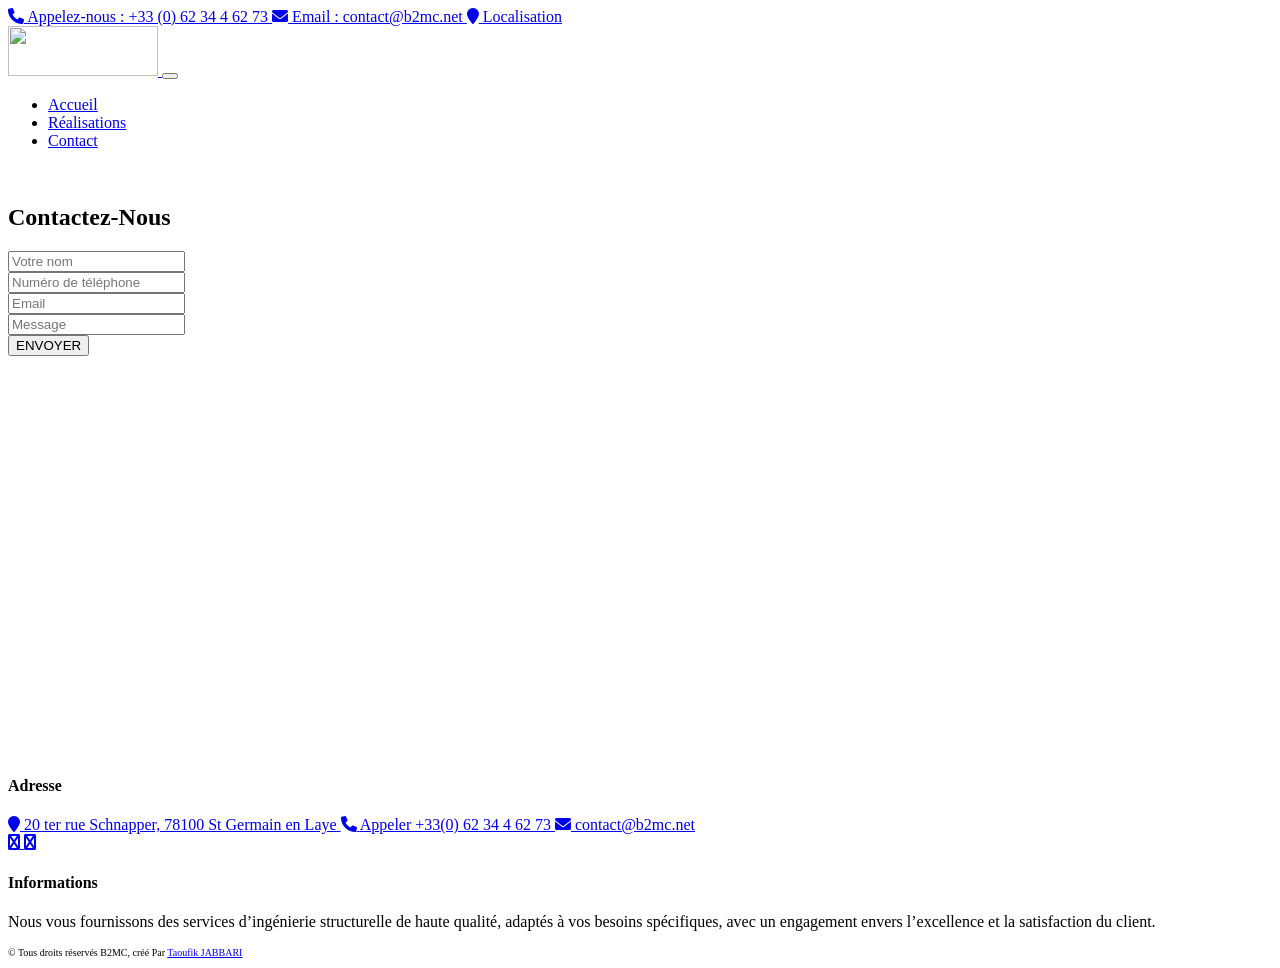
==== contact.html @ aa83cacc "SEO SEO" ====
<!DOCTYPE html>
<html lang="fr">

<head>
  <!-- Basic -->
  <meta charset="utf-8" />
  <meta http-equiv="X-UA-Compatible" content="IE=edge" />
  <!-- Mobile Metas -->
  <meta name="viewport" content="width=device-width, initial-scale=1, shrink-to-fit=no" />
  <!-- Site Metas -->
  <meta name="keywords" content="Contact B2MC, Bureau d'études structures contact, Devis ingénierie structurelle, Contact expert structure Paris, Consultation ingénieur structure" />
  <meta name="description" content="Contactez B2MC pour vos projets d'ingénierie structurelle. Experts en maçonnerie, béton, acier et bois. Devis personnalisé et consultation professionnelle pour vos besoins en construction." />
  <meta name="author" content="B2MC" />
  <meta name="robots" content="index, follow" />
  <meta name="language" content="fr" />
  <meta property="og:title" content="Contact B2MC - Expert en Ingénierie Structurelle" />
  <meta property="og:description" content="Contactez notre équipe d'experts en ingénierie structurelle. Devis et consultation personnalisée pour vos projets." />
  <meta property="og:type" content="website" />
  <meta property="og:locale" content="fr_FR" />
  <link rel="canonical" href="https://www.b2mc.fr/contact" />
  <link rel="shortcut icon" href="images/fevicon.png" type="image/x-icon">

  <title>Contact B2MC | Expert en Ingénierie Structurelle - Devis et Consultation</title>

  <!-- Structured Data -->
  <script type="application/ld+json">
    {
      "@context": "https://schema.org",
      "@type": "ContactPage",
      "name": "Contact B2MC",
      "description": "Page de contact pour B2MC, experts en ingénierie structurelle",
      "url": "https://www.b2mc.fr/contact",
      "mainEntity": {
        "@type": "Organization",
        "name": "B2MC",
        "telephone": "+33623446273",
        "contactType": "customer service"
      }
    }
  </script>

  <!-- bootstrap core css -->
  <link rel="stylesheet" type="text/css" href="css/bootstrap.css" />

  <!-- fonts style -->
  <link href="https://fonts.googleapis.com/css2?family=Roboto:wght@400;500;700;900&display=swap" rel="stylesheet">

  <!--owl slider stylesheet -->
  <link rel="stylesheet" type="text/css"
    href="https://cdnjs.cloudflare.com/ajax/libs/OwlCarousel2/2.3.4/assets/owl.carousel.min.css" />
  <link rel="stylesheet" href="https://cdnjs.cloudflare.com/ajax/libs/font-awesome/6.0.0-beta3/css/all.min.css">

  <!-- font awesome style -->
  <link href="css/font-awesome.min.css" rel="stylesheet" />

  <!-- Custom styles for this template -->
  <link href="css/style.css" rel="stylesheet" />
  <!-- responsive style -->
  <link href="css/responsive.css" rel="stylesheet" />
</head>

<body class="sub_page">

  <!-- Header section -->
  <header class="header_section">
    <div class="header_top">
      <div class="container-fluid ">
        <div class="contact_nav">
          <a href="tel:+33623446273">
            <i class="fa fa-phone" aria-hidden="true"></i>
            <span>
              Appelez-nous : +33 (0) 62 34 4 62 73
            </span>
          </a>
          <a href="mailto:contact@b2mc.net">
            <i class="fa fa-envelope" aria-hidden="true"></i>
            <span>
              Email : contact@b2mc.net
            </span>
          </a>
          <a href="contact.html">
            <i class="fa fa-map-marker" aria-hidden="true"></i>
            <span>
              Localisation
            </span>
          </a>
        </div>
      </div>
    </div>
    <div class="header_bottom">
      <div class="container-fluid">
        <nav class="navbar navbar-expand-lg custom_nav-container">
          <a class="navbar-brand" href="index.html">
            <span>
              <img src="images/logo_a.png" alt="" style="width: 150px;height: 50px;">
            </span>
          </a>

          <button class="navbar-toggler" type="button" data-toggle="collapse" data-target="#navbarSupportedContent"
            aria-controls="navbarSupportedContent" aria-expanded="false" aria-label="Toggle navigation">
            <span class=""> </span>
          </button>

          <div class="collapse navbar-collapse" id="navbarSupportedContent">
            <ul class="navbar-nav">
              <li class="nav-item">
                <a class="nav-link" href="index.html">Accueil</a>
              </li>
              <li class="nav-item">
                <a class="nav-link" href="realisation.html">Réalisations</a>
              </li>
              <li class="nav-item active">
                <a class="nav-link" href="contact.html">Contact<span class="sr-only">(actuel)</span></a>
              </li>
            </ul>
          </div>
        </nav>
      </div>
    </div>
  </header>
  <!-- End header section -->
  <br>
  <!-- contact section -->
  <section class="contact_section">
    <div class="container-fluid">
      <div class="row">
        <div class="col-lg-4 col-md-5 offset-md-1">
          <div class="heading_container">
            <h2>
              Contactez-Nous
            </h2>
          </div>
        </div>
      </div>
      <div class="row">
        <div class="col-lg-4 col-md-5 offset-md-1">
          <div class="form_container contact-form">
            <form id="contactForm" action="https://formsubmit.co/contact@b2mc.net" method="POST">
              <input type="hidden" name="_next" value="thank-you.html">
              <input type="hidden" name="_captcha" value="false">
              <div>
                <input type="text" name="name" placeholder="Votre nom" required />
              </div>
              <div>
                <input type="text" name="phone" placeholder="Numéro de téléphone" required />
              </div>
              <div>
                <input type="email" name="email" placeholder="Email" required />
              </div>
              <div>
                <input type="text" class="message-box" name="message" placeholder="Message" required />
              </div>
              <div class="btn_box">
                <button type="submit">ENVOYER</button>
              </div>
            </form>
          </div>
        </div>
        <div class="col-lg-7 col-md-6 px-0">
          <div class="map_container">
            <div class="map">
              <div id="mapid" style="width:100%; height:400px;"></div>
            </div>
          </div>
        </div>
      </div>
    </div>
  </section>
  <!-- end of contact section -->
  <!-- info section -->

  <section class="info_section layout_padding2">
    <div class="container">
      <div class="row">
        <div class="col-md-8 col-lg-8 info_col">
          <div class="info_contact">
            <h4>
              Adresse
            </h4>
            <div class="contact_link_box">
              <a id="mapLink" href="#">
                <i class="fa fa-map-marker" aria-hidden="true"></i>
                <span>20 ter rue Schnapper, 78100 St Germain en Laye</span>
              </a>

              <a href="tel:+33623446273">
                <i class="fa fa-phone" aria-hidden="true"></i>
                <span>
                  Appeler +33(0) 62 34 4 62 73
                </span>
              </a>
              <a href="mailto:contact@b2mc.net">
                <i class="fa fa-envelope" aria-hidden="true"></i>
                <span>
                  contact@b2mc.net
                </span>
              </a>
            </div>
          </div>
          <div class="info_social">
            <a href="https://www.linkedin.com/company/105194950/admin/dashboard/">
              <i class="fa fa-linkedin" aria-hidden="true"></i>
            </a>
            <a href="https://www.facebook.com/people/B2MC/61566137796624/">
              <i class="fa fa-facebook" aria-hidden="true"></i>
            </a>
          </div>
        </div>
        <div class="col-md-6 col-lg-3 info_col">
          <div class="info_detail">
            <h4>
              Informations
            </h4>
            <p>
              Nous vous fournissons des services d’ingénierie structurelle de haute qualité, adaptés à vos besoins
              spécifiques, avec un engagement envers l’excellence et la satisfaction du client.
            </p>
          </div>
        </div>
      </div>
    </div>
  </section>

  <!-- fin info section -->

  <!-- footer section -->
  <section class="footer_section">
    <div class="container">
      <p style="font-size: 10px;">
        &copy; <span id="displayYear"></span>Tous droits réservés B2MC, créé Par
        <a href="https://www.linkedin.com/in/jabbari-taoufik/">Taoufik JABBARI</a>
      </p>
    </div>
  </section>

  <!-- footer section -->
  <link rel="stylesheet" href="https://unpkg.com/leaflet@1.9.3/dist/leaflet.css" />
  <script src="https://unpkg.com/leaflet@1.9.3/dist/leaflet.js"></script>
  <!-- jQuery -->
  <script type="text/javascript" src="js/jquery-3.4.1.min.js"></script>
  <!-- popper js -->
  <script src="https://cdn.jsdelivr.net/npm/popper.js@1.16.0/dist/umd/popper.min.js"
    integrity="sha384-Q6E9RHvbIyZFJoft+2mJbHaEWldlvI9IOYy5n3zV9zzTtmI3UksdQRVvoxMfooAo"
    crossorigin="anonymous"></script>
  <!-- bootstrap js -->
  <script type="text/javascript" src="js/bootstrap.js"></script>
  <!-- owl slider -->
  <script type="text/javascript"
    src="https://cdnjs.cloudflare.com/ajax/libs/OwlCarousel2/2.3.4/owl.carousel.min.js"></script>
  <!-- custom js -->
  <script type="text/javascript" src="js/custom.js"></script>
  <!-- Add custom JavaScript for form alert -->
  <script>
    document.getElementById('contactForm').addEventListener('submit', function (event) {
      event.preventDefault(); // Prevent the default form submission
      const form = event.target;

      fetch(form.action, {
        method: 'POST',
        body: new FormData(form),
      }).then(response => {
        if (response.ok) {
          alert("Votre message a été envoyé avec succès. Nous vous contacterons bientôt.");
          form.reset();
        } else {
          alert("Une erreur s'est produite. Veuillez réessayer.");
        }
      }).catch(error => {
        alert("Une erreur s'est produite. Veuillez réessayer.");
      });
    });

    // Initialize Leaflet.js map
    var mymap = L.map('mapid', {
      scrollWheelZoom: false // Disable scroll wheel zoom
    }).setView([48.898553, 2.093202], 15);

    // Add OpenStreetMap tiles
    L.tileLayer('https://{s}.tile.openstreetmap.org/{z}/{x}/{y}.png', {
      attribution: '&copy; <a href="https://www.openstreetmap.org/copyright">OpenStreetMap</a> contributors'
    }).addTo(mymap);

    // Add a marker to the map
    var marker = L.marker([48.898553, 2.093202]).addTo(mymap);
    marker.bindPopup("<b>20 ter rue Schnapper</b><br>78100 Saint-Germain-en-Laye").openPopup();

    // Create a button to get directions
    var directionButton = L.control({ position: 'bottomright' });
    directionButton.onAdd = function (map) {
      var div = L.DomUtil.create('div', 'direction-button');
      div.innerHTML = '<button id="getDirections" style="padding: 10px 20px; background-color: #007bff; color: white; border: none; cursor: pointer; font-size: 16px;">Directions</button>';
      return div;
    };
    directionButton.addTo(mymap);

    // Add event listener to the button for directions using the full address
    document.getElementById('getDirections').addEventListener('click', function () {
      window.open('https://www.google.com/maps/dir/?api=1&destination=20+ter+Rue+Schnapper,+78100+Saint-Germain-en-Laye,+France', '_blank');
    });

    // Event listener for the link to trigger the "Get Directions" button click
    document.getElementById('mapLink').addEventListener('click', function (e) {
      e.preventDefault(); // Prevent default action of the link
      document.getElementById('getDirections').click(); // Programmatically trigger the "Get Directions" button
    });
  </script>

  <style>
    /* Style for map container */
    #mapid {
      height: 400px;
      width: 100%;
    }

    /* Ensure the button is responsive and visible on all devices */
    .direction-button {
      background-color: rgba(255, 255, 255, 0.8);
      /* Semi-transparent background */
      border-radius: 5px;
      padding: 10px;
      box-shadow: 0px 0px 10px rgba(0, 0, 0, 0.2);
    }

    /* Button styling for touch devices */
    @media (max-width: 600px) {
      .direction-button {
        padding: 20px;
        /* Make button more tappable on smaller screens */
      }

      #getDirections {
        font-size: 18px;
        /* Increase button font size on mobile */
        padding: 15px 30px;
        /* Adjust padding for touchscreens */
      }
    }

    /* Styling for non-touch devices */
    .leaflet-container {
      cursor: grab;
    }

    .leaflet-container:active {
      cursor: grabbing;
    }
  </style>

</body>

</html>
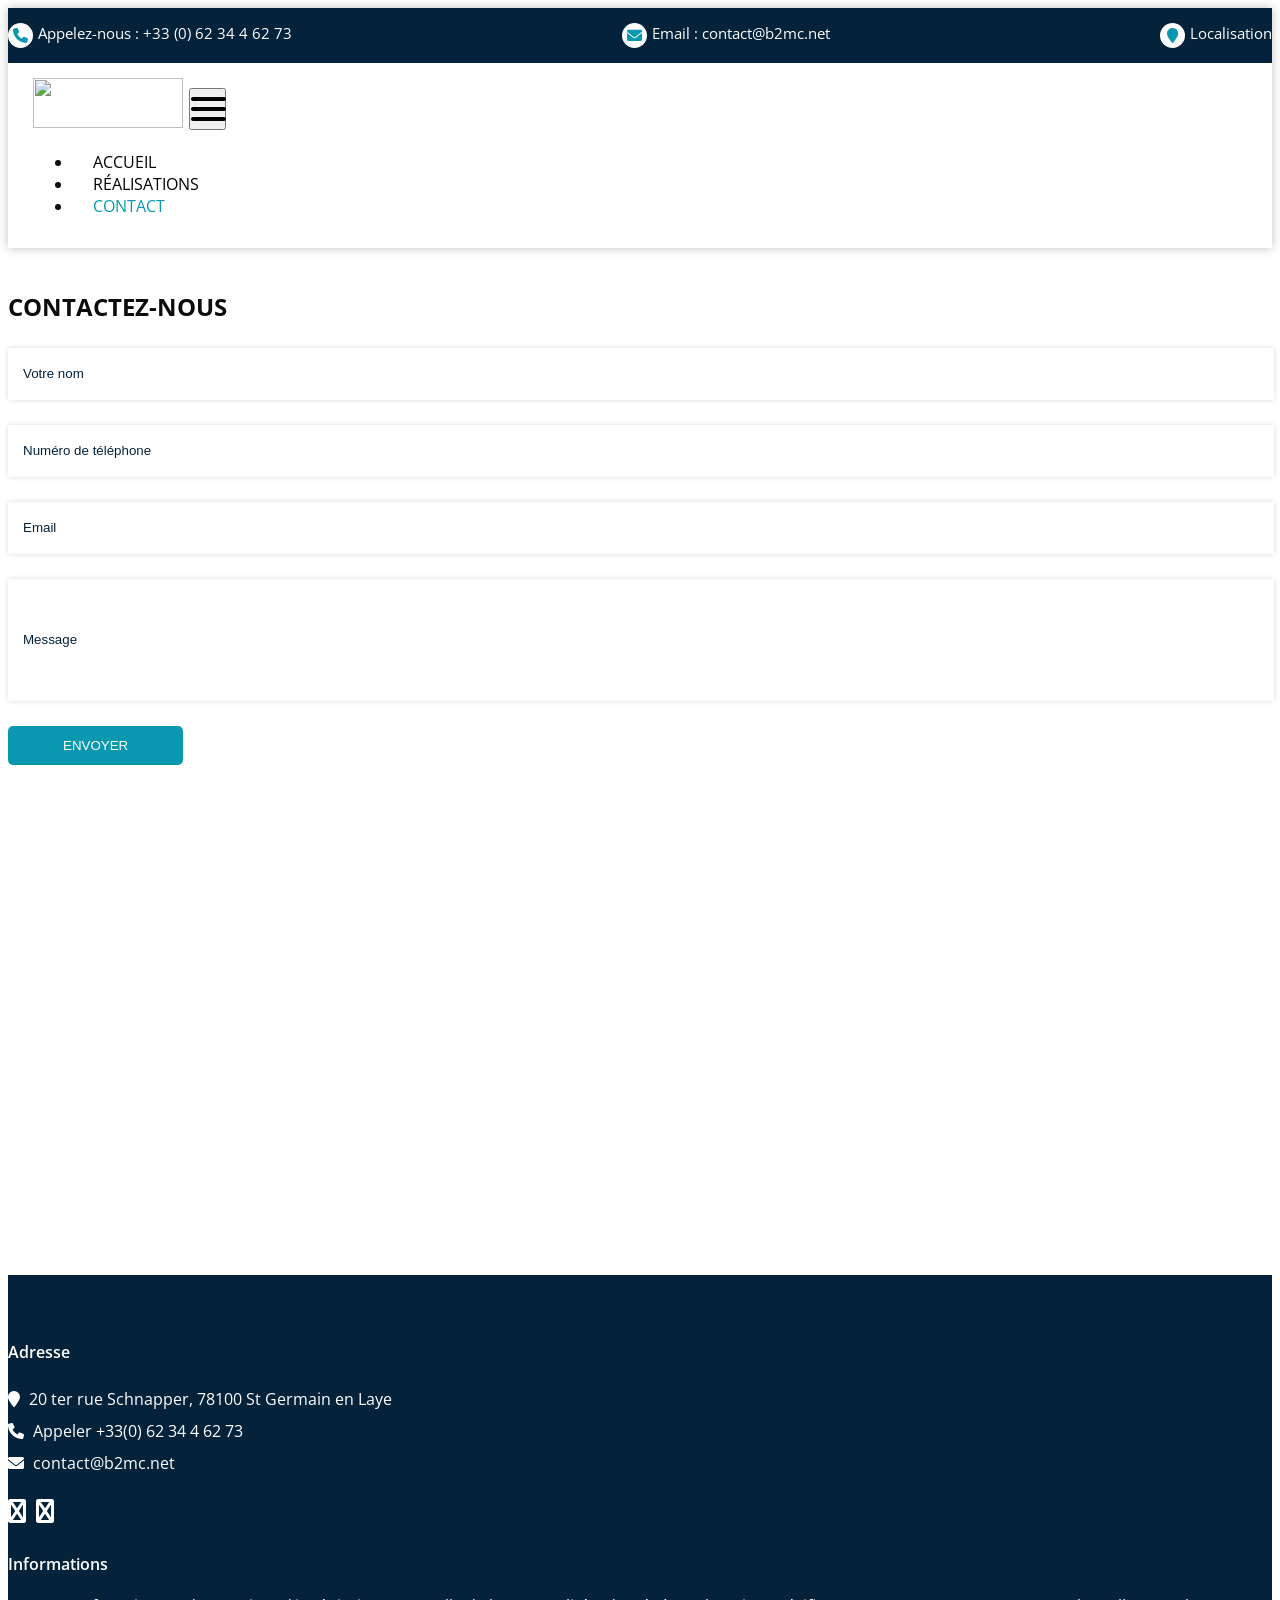
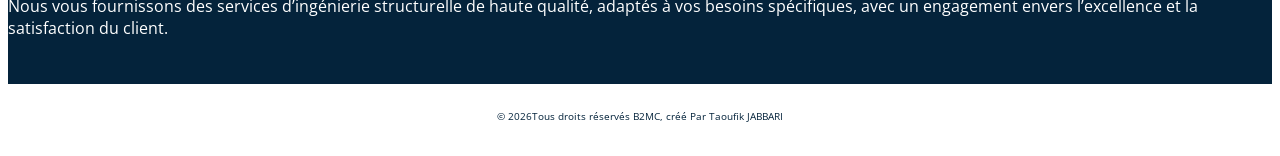
==== commit 62d26190: "Update domain references and expand service descriptions for SEO optimization" ====
--- a/contact.html
+++ b/contact.html
@@ -17,7 +17,7 @@
   <meta property="og:description" content="Contactez notre équipe d'experts en ingénierie structurelle. Devis et consultation personnalisée pour vos projets." />
   <meta property="og:type" content="website" />
   <meta property="og:locale" content="fr_FR" />
-  <link rel="canonical" href="https://www.b2mc.fr/contact" />
+  <link rel="canonical" href="https://www.b2mc.net/contact" />
   <link rel="shortcut icon" href="images/fevicon.png" type="image/x-icon">
 
   <title>Contact B2MC | Expert en Ingénierie Structurelle - Devis et Consultation</title>
@@ -29,7 +29,7 @@
       "@type": "ContactPage",
       "name": "Contact B2MC",
       "description": "Page de contact pour B2MC, experts en ingénierie structurelle",
-      "url": "https://www.b2mc.fr/contact",
+      "url": "https://www.b2mc.net/contact",
       "mainEntity": {
         "@type": "Organization",
         "name": "B2MC",
--- a/css/style.css
+++ b/css/style.css
@@ -0,0 +1,979 @@
+@import url("https://fonts.googleapis.com/css2?family=Lato:wght@400;700&family=Open+Sans:wght@300;400;600;700&display=swap");
+body {
+  font-family: 'Open Sans', sans-serif;
+  color: #0c0c0c;
+  background-color: #ffffff;
+  overflow-x: hidden;
+}
+
+.layout_padding {
+  padding: 90px 0;
+}
+
+.layout_padding2 {
+  padding: 75px 0;
+}
+
+.layout_padding2-top {
+  padding-top: 75px;
+}
+
+.layout_padding2-bottom {
+  padding-bottom: 75px;
+}
+
+.layout_padding-top {
+  padding-top: 90px;
+}
+
+.layout_padding-bottom {
+  padding-bottom: 90px;
+}
+
+.heading_container {
+  display: -webkit-box;
+  display: -ms-flexbox;
+  display: flex;
+  -webkit-box-orient: vertical;
+  -webkit-box-direction: normal;
+      -ms-flex-direction: column;
+          flex-direction: column;
+  -webkit-box-align: start;
+      -ms-flex-align: start;
+          align-items: flex-start;
+}
+
+.heading_container h2 {
+  position: relative;
+  font-weight: bold;
+  margin-bottom: 0;
+}
+
+.heading_container h2 span {
+  color: #0a97b0;
+}
+
+.heading_container p {
+  margin-top: 10px;
+  margin-bottom: 0;
+}
+
+.heading_container.heading_center {
+  -webkit-box-align: center;
+      -ms-flex-align: center;
+          align-items: center;
+  text-align: center;
+}
+
+a,
+a:hover,
+a:focus {
+  text-decoration: none;
+}
+
+a:hover,
+a:focus {
+  color: initial;
+}
+
+.btn,
+.btn:focus {
+  outline: none !important;
+  -webkit-box-shadow: none;
+          box-shadow: none;
+}
+
+/*header section*/
+.hero_area {
+  position: relative;
+  min-height: 100vh;
+  display: -webkit-box;
+  display: -ms-flexbox;
+  display: flex;
+  -webkit-box-orient: vertical;
+  -webkit-box-direction: normal;
+      -ms-flex-direction: column;
+          flex-direction: column;
+}
+
+.sub_page .hero_area {
+  min-height: auto;
+}
+
+.sub_page .header_section {
+  margin-top: 0;
+  -webkit-box-shadow: 0 0 10px 0 rgba(0, 0, 0, 0.25);
+          box-shadow: 0 0 10px 0 rgba(0, 0, 0, 0.25);
+}
+
+.header_section .header_top {
+  padding: 15px 0;
+  background-color: #04233b;
+}
+
+.header_section .header_top .contact_nav {
+  display: -webkit-box;
+  display: -ms-flexbox;
+  display: flex;
+  -webkit-box-pack: justify;
+      -ms-flex-pack: justify;
+          justify-content: space-between;
+}
+
+.header_section .header_top .contact_nav a {
+  color: #ffffff;
+  display: -webkit-box;
+  display: -ms-flexbox;
+  display: flex;
+  font-size: 15px;
+}
+
+.header_section .header_top .contact_nav a i {
+  margin-right: 5px;
+  border-radius: 100%;
+  background-color: #ffffff;
+  width: 25px;
+  height: 25px;
+  display: -webkit-box;
+  display: -ms-flexbox;
+  display: flex;
+  -webkit-box-pack: center;
+      -ms-flex-pack: center;
+          justify-content: center;
+  -webkit-box-align: center;
+      -ms-flex-align: center;
+          align-items: center;
+  color: #0a97b0;
+}
+
+.header_section .header_top .contact_nav a:hover i {
+  color: #04233b;
+}
+
+.header_section .header_bottom {
+  background-color: #ffffff;
+  padding: 15px 0;
+}
+
+.header_section .header_bottom .container-fluid {
+  padding-right: 25px;
+  padding-left: 25px;
+}
+
+.navbar-brand span {
+  font-weight: bold;
+  font-size: 24px;
+  color: #000000;
+}
+
+.custom_nav-container {
+  padding: 0;
+}
+
+.custom_nav-container .navbar-nav {
+  margin-left: auto;
+}
+
+.custom_nav-container .navbar-nav .nav-item .nav-link {
+  padding: 5px 20px;
+  color: #000000;
+  text-align: center;
+  text-transform: uppercase;
+  border-radius: 5px;
+  -webkit-transition: all .3s;
+  transition: all .3s;
+}
+
+.custom_nav-container .navbar-nav .nav-item:hover .nav-link, .custom_nav-container .navbar-nav .nav-item.active .nav-link {
+  color: #0a97b0;
+}
+
+.custom_nav-container .nav_search-btn {
+  width: 35px;
+  height: 35px;
+  padding: 0;
+  border: none;
+  color: #000000;
+}
+
+.custom_nav-container .nav_search-btn:hover {
+  color: #000000;
+}
+
+.custom_nav-container .navbar-toggler {
+  outline: none;
+}
+
+.custom_nav-container .navbar-toggler {
+  padding: 0;
+  width: 37px;
+  height: 42px;
+  -webkit-transition: all .3s;
+  transition: all .3s;
+}
+
+.custom_nav-container .navbar-toggler span {
+  display: block;
+  width: 35px;
+  height: 4px;
+  background-color: #000000;
+  margin: 7px 0;
+  -webkit-transition: all 0.3s;
+  transition: all 0.3s;
+  position: relative;
+  border-radius: 5px;
+  -webkit-transition: all .3s;
+  transition: all .3s;
+}
+
+.custom_nav-container .navbar-toggler span::before, .custom_nav-container .navbar-toggler span::after {
+  content: "";
+  position: absolute;
+  left: 0;
+  height: 100%;
+  width: 100%;
+  background-color: #000000;
+  top: -10px;
+  border-radius: 5px;
+  -webkit-transition: all .3s;
+  transition: all .3s;
+}
+
+.custom_nav-container .navbar-toggler span::after {
+  top: 10px;
+}
+
+.custom_nav-container .navbar-toggler[aria-expanded="true"] {
+  -webkit-transform: rotate(360deg);
+          transform: rotate(360deg);
+}
+
+.custom_nav-container .navbar-toggler[aria-expanded="true"] span {
+  -webkit-transform: rotate(45deg);
+          transform: rotate(45deg);
+}
+
+.custom_nav-container .navbar-toggler[aria-expanded="true"] span::before, .custom_nav-container .navbar-toggler[aria-expanded="true"] span::after {
+  -webkit-transform: rotate(90deg);
+          transform: rotate(90deg);
+  top: 0;
+}
+
+.custom_nav-container .navbar-toggler[aria-expanded="true"] .s-1 {
+  -webkit-transform: rotate(45deg);
+          transform: rotate(45deg);
+  margin: 0;
+  margin-bottom: -4px;
+}
+
+.custom_nav-container .navbar-toggler[aria-expanded="true"] .s-2 {
+  display: none;
+}
+
+.custom_nav-container .navbar-toggler[aria-expanded="true"] .s-3 {
+  -webkit-transform: rotate(-45deg);
+          transform: rotate(-45deg);
+  margin: 0;
+  margin-top: -4px;
+}
+
+.custom_nav-container .navbar-toggler[aria-expanded="false"] .s-1,
+.custom_nav-container .navbar-toggler[aria-expanded="false"] .s-2,
+.custom_nav-container .navbar-toggler[aria-expanded="false"] .s-3 {
+  -webkit-transform: none;
+          transform: none;
+}
+
+/*end header section*/
+/* slider section */
+.slider_section {
+  -webkit-box-flex: 1;
+      -ms-flex: 1;
+          flex: 1;
+  display: -webkit-box;
+  display: -ms-flexbox;
+  display: flex;
+  -webkit-box-align: center;
+      -ms-flex-align: center;
+          align-items: center;
+  position: relative;
+}
+
+.slider_section .slider_bg_box {
+  position: absolute;
+  top: 0;
+  left: 0;
+  width: 100%;
+  height: 100%;
+  overflow: hidden;
+  z-index: -1;
+}
+
+.slider_section .slider_bg_box img {
+  width: auto;
+  height: auto;
+  min-width: 100%;
+  min-height: 100%;
+}
+
+.slider_section .slider_bg_box::before {
+  content: "";
+  position: absolute;
+  top: 0;
+  left: 0;
+  width: 100%;
+  height: 100%;
+  background: -webkit-gradient(linear, left top, right top, from(rgba(37, 37, 37, 0.9)), to(rgba(37, 37, 37, 0.7)));
+  background: linear-gradient(to right, rgba(37, 37, 37, 0.9), rgba(37, 37, 37, 0.7));
+}
+
+.slider_section .row {
+  -webkit-box-align: center;
+      -ms-flex-align: center;
+          align-items: center;
+}
+
+.slider_section #customCarousel1 {
+  width: 100%;
+  position: unset;
+}
+
+.slider_section .detail-box {
+  color: #04233b;
+}
+
+.slider_section .detail-box h1 {
+  font-weight: bold;
+  text-transform: uppercase;
+  margin-bottom: 15px;
+  color: #ffffff;
+}
+
+.slider_section .detail-box p {
+  color: #fefefe;
+  font-size: 14px;
+}
+
+.slider_section .detail-box .btn-box {
+  display: -webkit-box;
+  display: -ms-flexbox;
+  display: flex;
+  margin: 0 -5px;
+  margin-top: 25px;
+}
+
+.slider_section .detail-box .btn-box a {
+  margin: 5px;
+  text-align: center;
+  width: 165px;
+}
+
+.slider_section .detail-box .btn-box .btn1 {
+  display: inline-block;
+  padding: 10px 15px;
+  background-color: #0a97b0;
+  color: #ffffff;
+  border-radius: 0;
+  -webkit-transition: all .3s;
+  transition: all .3s;
+  border: none;
+}
+
+.slider_section .detail-box .btn-box .btn1:hover {
+  background-color: #065968;
+}
+
+.slider_section .detail-box .btn-box .btn2 {
+  display: inline-block;
+  padding: 10px 15px;
+  background-color: #000000;
+  color: #ffffff;
+  border-radius: 0;
+  -webkit-transition: all .3s;
+  transition: all .3s;
+  border: none;
+}
+
+.slider_section .detail-box .btn-box .btn2:hover {
+  background-color: black;
+}
+
+.slider_section .carousel-indicators {
+  position: unset;
+  margin: 0;
+  -webkit-box-pack: center;
+      -ms-flex-pack: center;
+          justify-content: center;
+  -webkit-box-align: center;
+      -ms-flex-align: center;
+          align-items: center;
+  margin-top: 45px;
+}
+
+.slider_section .carousel-indicators li {
+  background-color: #ffffff;
+  width: 12px;
+  height: 12px;
+  border-radius: 100%;
+  opacity: 1;
+}
+
+.slider_section .carousel-indicators li.active {
+  width: 20px;
+  height: 20px;
+  background-color: #0a97b0;
+}
+
+.service_section {
+  position: relative;
+}
+
+.service_section .box {
+  display: -webkit-box;
+  display: -ms-flexbox;
+  display: flex;
+  margin-top: 45px;
+  background-color: #f8f8f9;
+  padding: 20px;
+  border-radius: 5px;
+}
+
+.service_section .box .img-box {
+  display: -webkit-box;
+  display: -ms-flexbox;
+  display: flex;
+  -webkit-box-pack: center;
+      -ms-flex-pack: center;
+          justify-content: center;
+  -webkit-box-align: start;
+      -ms-flex-align: start;
+          align-items: flex-start;
+  width: 125px;
+  min-width: 75px;
+  height: 75px;
+  margin-right: 25px;
+}
+
+.service_section .box .img-box img {
+  max-width: 100%;
+  max-height: 100%;
+  -webkit-transition: all .3s;
+  transition: all .3s;
+}
+
+.service_section .box .detail-box h5 {
+  font-weight: bold;
+  text-transform: uppercase;
+}
+
+.service_section .box .detail-box a {
+  color: #04233b;
+  font-weight: 600;
+}
+
+.service_section .box .detail-box a:hover {
+  color: #0a97b0;
+}
+
+.about_section .row {
+  -webkit-box-align: center;
+      -ms-flex-align: center;
+          align-items: center;
+}
+
+.about_section .img-box {
+  position: relative;
+}
+
+.about_section .img-box img {
+  max-width: 100%;
+  position: relative;
+  z-index: 2;
+}
+
+.about_section .img-box::before, .about_section .img-box::after {
+  content: "";
+  position: absolute;
+  top: 50%;
+  width: 45px;
+  height: 70%;
+  background-color: #04233b;
+  z-index: 3;
+}
+
+.about_section .img-box::before {
+  left: 0;
+  z-index: 1;
+  -webkit-transform: translate(-50%, -50%);
+          transform: translate(-50%, -50%);
+}
+
+.about_section .img-box::after {
+  right: 0;
+  z-index: 1;
+  -webkit-transform: translate(50%, -50%);
+          transform: translate(50%, -50%);
+}
+
+.about_section .detail-box p {
+  color: #1f1f1f;
+  margin-top: 15px;
+}
+
+.about_section .detail-box a {
+  display: inline-block;
+  padding: 10px 45px;
+  background-color: #0a97b0;
+  color: #ffffff;
+  border-radius: 0px;
+  -webkit-transition: all .3s;
+  transition: all .3s;
+  border: none;
+  margin-top: 15px;
+}
+
+.about_section .detail-box a:hover {
+  background-color: #065968;
+}
+
+.track_section {
+  position: relative;
+  color: #ffffff;
+}
+
+.track_section .track_bg_box {
+  position: absolute;
+  top: 0;
+  left: 0;
+  width: 100%;
+  height: 100%;
+  overflow: hidden;
+  z-index: -1;
+}
+
+.track_section .track_bg_box img {
+  width: auto;
+  height: auto;
+  min-width: 100%;
+  min-height: 100%;
+}
+
+.track_section .track_bg_box::before {
+  content: "";
+  position: absolute;
+  top: 0;
+  left: 0;
+  width: 100%;
+  height: 100%;
+  background: -webkit-gradient(linear, left top, right top, from(rgba(37, 37, 37, 0.95)), to(rgba(37, 37, 37, 0.55)));
+  background: linear-gradient(to right, rgba(37, 37, 37, 0.95), rgba(37, 37, 37, 0.55));
+}
+
+.track_section p {
+  font-size: 14px;
+  margin-top: 15px;
+  margin-bottom: 25px;
+}
+
+.track_section form {
+  display: -webkit-box;
+  display: -ms-flexbox;
+  display: flex;
+  -webkit-box-align: stretch;
+      -ms-flex-align: stretch;
+          align-items: stretch;
+}
+
+.track_section form input {
+  background-color: #ffffff;
+  border: none;
+  -webkit-box-flex: 2.5;
+      -ms-flex: 2.5;
+          flex: 2.5;
+  outline: none;
+  color: #000000;
+  min-height: 42.4px;
+  padding-left: 15px;
+}
+
+.track_section form input ::-webkit-input-placeholder {
+  color: #ffffff;
+  opacity: 0.2;
+}
+
+.track_section form input :-ms-input-placeholder {
+  color: #ffffff;
+  opacity: 0.2;
+}
+
+.track_section form input ::-ms-input-placeholder {
+  color: #ffffff;
+  opacity: 0.2;
+}
+
+.track_section form input ::placeholder {
+  color: #ffffff;
+  opacity: 0.2;
+}
+
+.track_section form button {
+  -webkit-box-flex: 1;
+      -ms-flex: 1;
+          flex: 1;
+  display: inline-block;
+  padding: 9px 30px;
+  background-color: #0a97b0;
+  color: #ffffff;
+  border-radius: 0;
+  -webkit-transition: all .3s;
+  transition: all .3s;
+  border: none;
+  font-size: 15px;
+  text-transform: uppercase;
+}
+
+
+.track_section form button:hover {
+  background-color: #065968;
+}
+
+.client_section .heading_container {
+  text-align: center;
+  margin-bottom: 25px;
+}
+
+.client_section .heading_container h2 {
+  color: #0c0c0c;
+}
+
+.client_section .client_container {
+  width: 80%;
+  margin-top: 45px;
+}
+
+.client_section .box {
+  display: -webkit-box;
+  display: -ms-flexbox;
+  display: flex;
+  -webkit-box-orient: vertical;
+  -webkit-box-direction: normal;
+      -ms-flex-direction: column;
+          flex-direction: column;
+  margin-right: 5px;
+}
+
+.client_section .box .detail-box {
+  border: 1px solid #dddddd;
+  padding: 25px;
+  margin-bottom: 25px;
+}
+
+.client_section .box .client_id {
+  display: -webkit-box;
+  display: -ms-flexbox;
+  display: flex;
+  -webkit-box-align: center;
+      -ms-flex-align: center;
+          align-items: center;
+}
+
+.client_section .box .client_id .img-box {
+  position: relative;
+  width: 75px;
+  height: 75px;
+}
+
+.client_section .box .client_id .img-box img {
+  width: 100%;
+}
+
+.client_section .box .client_id .name {
+  margin-left: 15px;
+}
+
+.client_section .box .client_id .name h6 {
+  color: #23242a;
+  font-size: 18px;
+  margin-bottom: 0;
+}
+
+.client_section .box .client_id .name p {
+  margin-bottom: 0;
+}
+
+.client_section .carousel-wrap {
+  margin: 0 auto;
+  position: relative;
+}
+
+.client_section .owl-carousel .owl-nav .owl-prev,
+.client_section .owl-carousel .owl-nav .owl-next {
+  width: 50px;
+  height: 50px;
+  background-size: 18px;
+  background-position: center;
+  background-repeat: no-repeat;
+  position: absolute;
+  right: -15%;
+  outline: none;
+  background-color: #0a97b0;
+}
+
+.client_section .owl-carousel .owl-nav .owl-prev:hover,
+.client_section .owl-carousel .owl-nav .owl-next:hover {
+  background-color: #161825;
+}
+
+.client_section .owl-carousel .owl-nav .owl-prev {
+  top: 25%;
+  background-image: url(../images/prev.png);
+}
+
+.client_section .owl-carousel .owl-nav .owl-next {
+  top: calc(25% + 65px);
+  background-image: url(../images/next.png);
+}
+
+.contact_section {
+  position: relative;
+  padding-bottom: 90px;
+}
+
+.contact_section .heading_container {
+  margin-bottom: 25px;
+}
+
+.contact_section .heading_container h2 {
+  text-transform: uppercase;
+}
+
+.contact_section .form_container {
+  margin-right: 15px;
+}
+
+.contact_section .form_container input {
+  width: 100%;
+  border: none;
+  height: 50px;
+  margin-bottom: 25px;
+  padding-left: 15px;
+  outline: none;
+  color: #101010;
+  -webkit-box-shadow: 0 0 5px 0 rgba(0, 0, 0, 0.15);
+          box-shadow: 0 0 5px 0 rgba(0, 0, 0, 0.15);
+}
+
+.contact_section .form_container input::-webkit-input-placeholder {
+  color: #04233b;
+}
+
+.contact_section .form_container input:-ms-input-placeholder {
+  color: #04233b;
+}
+
+.contact_section .form_container input::-ms-input-placeholder {
+  color: #04233b;
+}
+
+.contact_section .form_container input::placeholder {
+  color: #04233b;
+}
+
+.contact_section .form_container input.message-box {
+  height: 120px;
+}
+
+.contact_section .form_container button {
+  border: none;
+  text-transform: uppercase;
+  display: inline-block;
+  padding: 12px 55px;
+  background-color: #0a97b0;
+  color: #ffffff;
+  border-radius: 5px;
+  -webkit-transition: all .3s;
+  transition: all .3s;
+  border: none;
+}
+
+.contact_section .form_container button:hover {
+  background-color: #065968;
+}
+
+.contact_section .map_container {
+  height: 420px;
+  overflow: hidden;
+  display: -webkit-box;
+  display: -ms-flexbox;
+  display: flex;
+  -webkit-box-align: stretch;
+      -ms-flex-align: stretch;
+          align-items: stretch;
+  padding: 0;
+}
+
+.contact_section .map_container .map {
+  height: 100%;
+  -webkit-box-flex: 1;
+      -ms-flex: 1;
+          flex: 1;
+}
+
+.contact_section .map_container .map #googleMap {
+  height: 100%;
+}
+
+.info_section {
+  background-color: #04233b;
+  color: #ffffff;
+  padding: 45px 0 15px 0;
+}
+
+.info_section h4 {
+  font-weight: 600;
+  margin-bottom: 20px;
+}
+
+.info_section .info_col {
+  margin-bottom: 30px;
+}
+
+.info_section .info_contact .contact_link_box {
+  display: -webkit-box;
+  display: -ms-flexbox;
+  display: flex;
+  -webkit-box-orient: vertical;
+  -webkit-box-direction: normal;
+      -ms-flex-direction: column;
+          flex-direction: column;
+}
+
+.info_section .info_contact .contact_link_box a {
+  margin: 5px 0;
+  color: #ffffff;
+}
+
+.info_section .info_contact .contact_link_box a i {
+  margin-right: 5px;
+}
+
+.info_section .info_contact .contact_link_box a:hover {
+  color: #0a97b0;
+}
+
+.info_section .info_social {
+  display: -webkit-box;
+  display: -ms-flexbox;
+  display: flex;
+  margin-top: 20px;
+  margin-bottom: 10px;
+}
+
+.info_section .info_social a {
+  display: -webkit-box;
+  display: -ms-flexbox;
+  display: flex;
+  -webkit-box-pack: center;
+      -ms-flex-pack: center;
+          justify-content: center;
+  -webkit-box-align: center;
+      -ms-flex-align: center;
+          align-items: center;
+  color: #ffffff;
+  border-radius: 100%;
+  margin-right: 10px;
+  font-size: 24px;
+}
+
+.info_section .info_social a:hover {
+  color: #0a97b0;
+}
+
+.info_section .info_links {
+  display: -webkit-box;
+  display: -ms-flexbox;
+  display: flex;
+  -webkit-box-orient: vertical;
+  -webkit-box-direction: normal;
+      -ms-flex-direction: column;
+          flex-direction: column;
+  -ms-flex-wrap: wrap;
+      flex-wrap: wrap;
+}
+
+.info_section .info_links a {
+  display: -webkit-box;
+  display: -ms-flexbox;
+  display: flex;
+  -webkit-box-align: center;
+      -ms-flex-align: center;
+          align-items: center;
+  margin-bottom: 15px;
+  color: #ffffff;
+}
+
+.info_section .info_links a:hover {
+  color: #0a97b0;
+}
+
+.info_section form input {
+  border: none;
+  border-bottom: 1px solid #ffffff;
+  background-color: transparent;
+  width: 100%;
+  height: 45px;
+  color: #ffffff;
+  outline: none;
+}
+
+.info_section form input::-webkit-input-placeholder {
+  color: #ffffff;
+}
+
+.info_section form input:-ms-input-placeholder {
+  color: #ffffff;
+}
+
+.info_section form input::-ms-input-placeholder {
+  color: #ffffff;
+}
+
+.info_section form input::placeholder {
+  color: #ffffff;
+}
+
+.info_section form button {
+  width: 100%;
+  text-align: center;
+  display: inline-block;
+  padding: 10px 55px;
+  background-color: #0a97b0;
+  color: #ffffff;
+  border-radius: 0;
+  -webkit-transition: all .3s;
+  transition: all .3s;
+  border: none;
+  margin-top: 15px;
+}
+
+.info_section form button:hover {
+  background-color: #065968;
+}
+
+/* footer section*/
+.footer_section {
+  position: relative;
+  background-color: #ffffff;
+  text-align: center;
+}
+
+.footer_section p {
+  color: #04233b;
+  padding: 25px 0;
+  margin: 0;
+}
+
+.footer_section p a {
+  color: inherit;
+}
+/*# sourceMappingURL=style.css.map */
